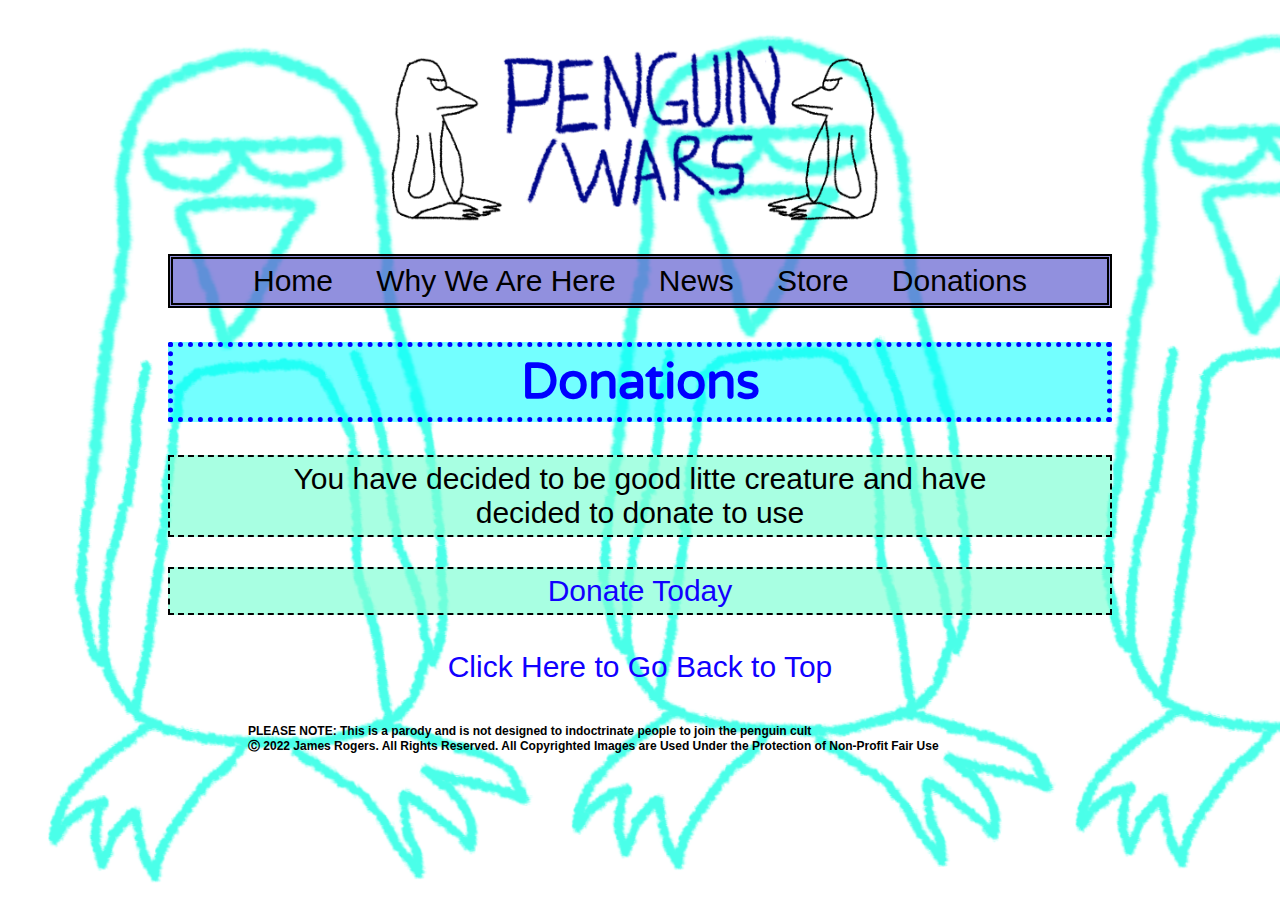
==== contact.html @ b5ef40db "Add files via upload" ====
<!DOCTYPE html>
<html lang="en">
<head>
    <meta charset="UTF-8">
    <meta http-equiv="X-UA-Compatible" content="IE=edge">
    <meta name="viewport" content="width=device-width, initial-scale=1.0">
    <link rel="stylesheet" href="style.css">
    <title>Penguin/Wars Dontations</title>
</head>
<body>
    <a href="index.html"><img id="logo" src="Penguin Wars Logo.png" alt="Penguin_Wars_logo"></a>
    <div id="nav">
        <a href="index.html">Home</a>        
        <a href="about.html">Why We Are Here</a>
        <a href="news.html">News</a>
        <a href="store.html">Store</a>
        <a href="contact.html">Donations</a>
    </div>    
    <h1 class=title>Donations</h1>    
    <p class=lorem>You have decided to be good litte creature and have decided to donate to use</p>
    <p class=lorem><a href="tricked .html">Donate Today</a></p>
    <p class=return><a href="#top">Click Here to Go Back to Top</a></p> 
    <h5>PLEASE NOTE: This is a parody and is not designed to indoctrinate people to join the penguin cult
    <br>Ⓒ 2022 James Rogers. All Rights Reserved. All Copyrighted Images are Used Under the Protection of Non-Profit Fair Use</h5>    
</body>
</html>
---- style.css ----
/* *{background-image: url("vlcsnap-2020-12-21-11h47m38s980.png");} */

@import url('https://fonts.googleapis.com/css2?family=Varela+Round&display=swap');


body{
    background-image: url("background.png");
    background-repeat: no-repeat;
    background-position: cover;
    background-size: cover;
    background-attachment: fixed;
}

*{
    box-sizing:border-box;
    padding: 5px 80px 5px 80px;
}



h1 {color: rgb(81, 221, 214);
font-size: 50px;
font-family: 'Varela Round', sans-serif;
}

h5 {font-size: 12px;
    font-family: Arial, Helvetica, sans-serif;
    flex-wrap: wrap;
    text-align: left;
}

h2, p {font-size: 24px;
    font-family: 'Gill Sans', 'Gill Sans MT', Calibri, 'Trebuchet MS', sans-serif;
    }
/* Targets HTML element */


.title {color: blue;
font-size: 50px;
text-align: center;
background-color: rgba(0, 255, 255, 0.548);}

#logo {
display: block;
margin-left: auto;
margin-right: auto;
height: 200px;
}

a:hover {
color: rgb(0, 0, 0);
}

#nav {
display: flex;
justify-content: space-between;
border: 5px;
border-style: double;
background-color: rgba(104, 102, 209, 0.726);
flex-wrap: wrap;
text-align: center;
font-size: 30px;
font-family: 'Gill Sans', 'Gill Sans MT', Calibri, 'Trebuchet MS', sans-serif;
}

#nav a {
color: black;
text-decoration: none;
padding:0px 0px 0px 0px;
}

#nav a:hover {
color: rgb(255, 255, 255);
}


.title {color: blue;
font-size: 50px;
border: 5px;
border-style: dotted;
text-align: center;}

.title a {
color: rgb(17, 0, 255);
text-align: center;
flex-wrap: none;
text-decoration: none;
padding:0px 0px 0px 0px;
}
.title a:hover {
color: black;
text-align: center;
flex-wrap: none;
text-decoration: none;
padding:0px 0px 0px 0px;
}



.tagline {color: blue;
font-size: 40px;
text-align: center;}

.lorem {
font-size: 30px;
text-align: center;
border: 2px;
border-style: dashed;
background-color: rgba(127, 255, 212, 0.678);}
.lorem a {
color: rgb(17, 0, 255);
text-align: center;
flex-wrap: none;
text-decoration: none;
padding:0px 0px 0px 0px;
}
.lorem a:hover {
color: black;
text-align: center;
flex-wrap: none;
text-decoration: none;
padding:0px 0px 0px 0px;
}


.return {
font-size: 30px;
text-align: center;
border: 5px;}
.return a {
color: rgb(17, 0, 255);
text-align: center;
flex-wrap: none;
text-decoration: none;
padding:0px 0px 0px 0px;
}
.return a:hover {
color: black;
text-align: center;
flex-wrap: none;
text-decoration: none;
padding:0px 0px 0px 0px;
}

.store_item {
font-size: 24px;
font-family: 'Gill Sans', 'Gill Sans MT', Calibri, 'Trebuchet MS', sans-serif;
color: black;
text-align: center;
text-decoration: none;
padding:0px 0px 0px 0px;
border: 2px;
border-style: dashed;
background-color: rgba(127, 255, 212, 0.678);
}
.store_item_2 {
display: block;
height: 400px;
margin-left: auto;
margin-right: auto;
}
.store_item a {
color: rgb(17, 0, 255);
text-align: center;
flex-wrap: none;
text-decoration: none;
padding:0px 0px 0px 0px;
}
.store_item a:hover {
color: black;
text-align: center;
flex-wrap: none;
text-decoration: none;
padding:0px 0px 0px 0px;
}

.fake_news {
display: block;
height: 450px;
margin-right: auto;
margin-left: auto;
}

.fake_news_credit {
font-size: 18px;
font-family: 'Gill Sans', 'Gill Sans MT', Calibri, 'Trebuchet MS', sans-serif;
color: black;
text-align: left;
text-decoration: none;
padding:0px 0px 0px 0px;
border: 2px;
border-style: dashed;
background-color: rgba(127, 255, 212, 0.678);
}

.fake_news_link {
font-size: 50px;
font-family: 'Gill Sans', 'Gill Sans MT', Calibri, 'Trebuchet MS', sans-serif;
color: black;
text-align: center;
text-decoration: none;
padding:0px 0px 0px 0px;
border: 2px;
border-style: dashed;
background-color: rgba(127, 255, 212, 0.678);
}
.fake_news_link a {
color: rgb(17, 0, 255);
text-align: center;
flex-wrap: none;
text-decoration: none;
padding:0px 0px 0px 0px;
}
.fake_news_link a:hover {
color: black;
text-align: center;
flex-wrap: none;
text-decoration: none;
padding:0px 0px 0px 0px;
}
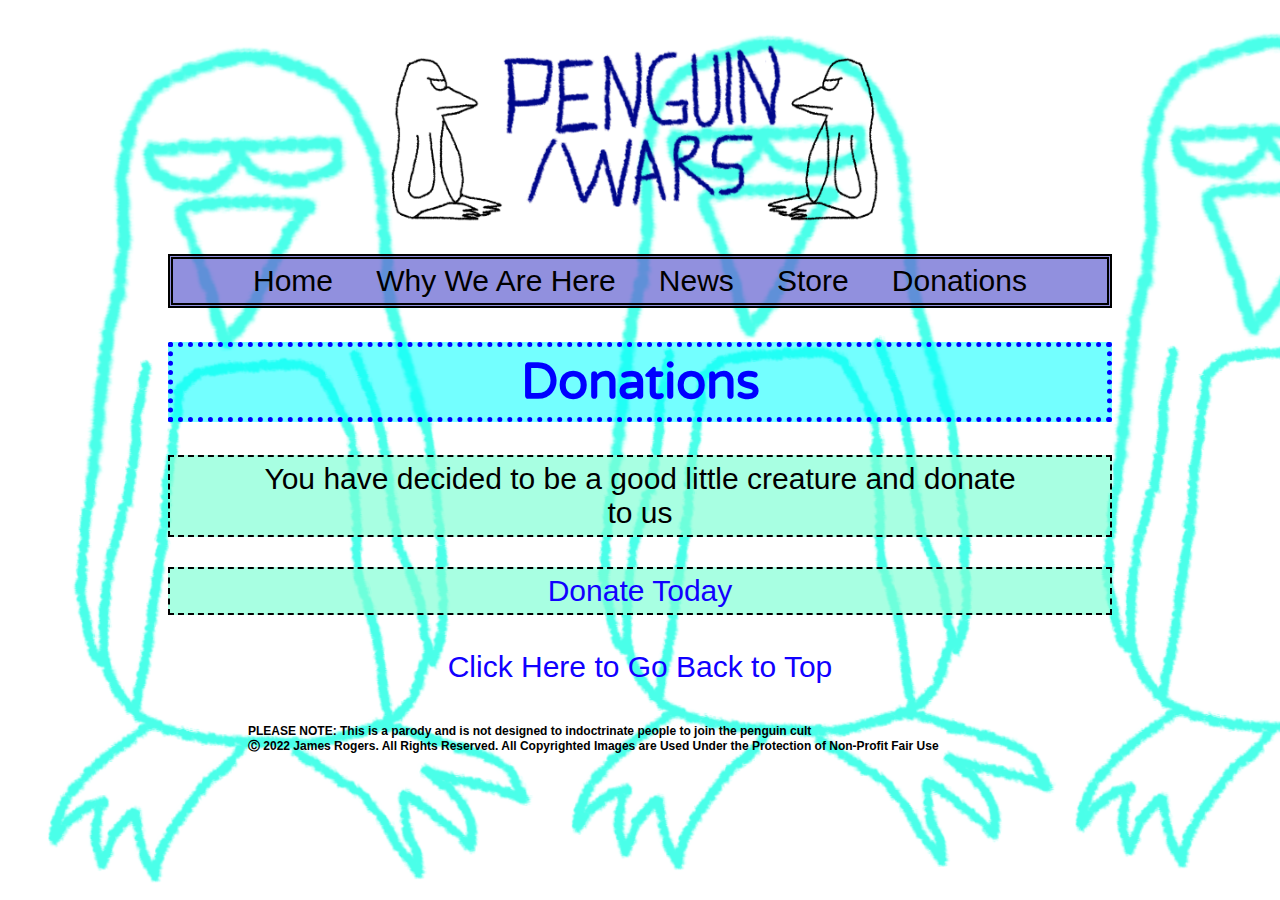
==== commit 26b8e5e4: "Update contact.html" ====
--- a/contact.html
+++ b/contact.html
@@ -17,10 +17,10 @@
         <a href="contact.html">Donations</a>
     </div>    
     <h1 class=title>Donations</h1>    
-    <p class=lorem>You have decided to be good litte creature and have decided to donate to use</p>
+    <p class=lorem>You have decided to be a good little creature and donate to us</p>
     <p class=lorem><a href="tricked .html">Donate Today</a></p>
     <p class=return><a href="#top">Click Here to Go Back to Top</a></p> 
     <h5>PLEASE NOTE: This is a parody and is not designed to indoctrinate people to join the penguin cult
     <br>Ⓒ 2022 James Rogers. All Rights Reserved. All Copyrighted Images are Used Under the Protection of Non-Profit Fair Use</h5>    
 </body>
-</html>+</html>
